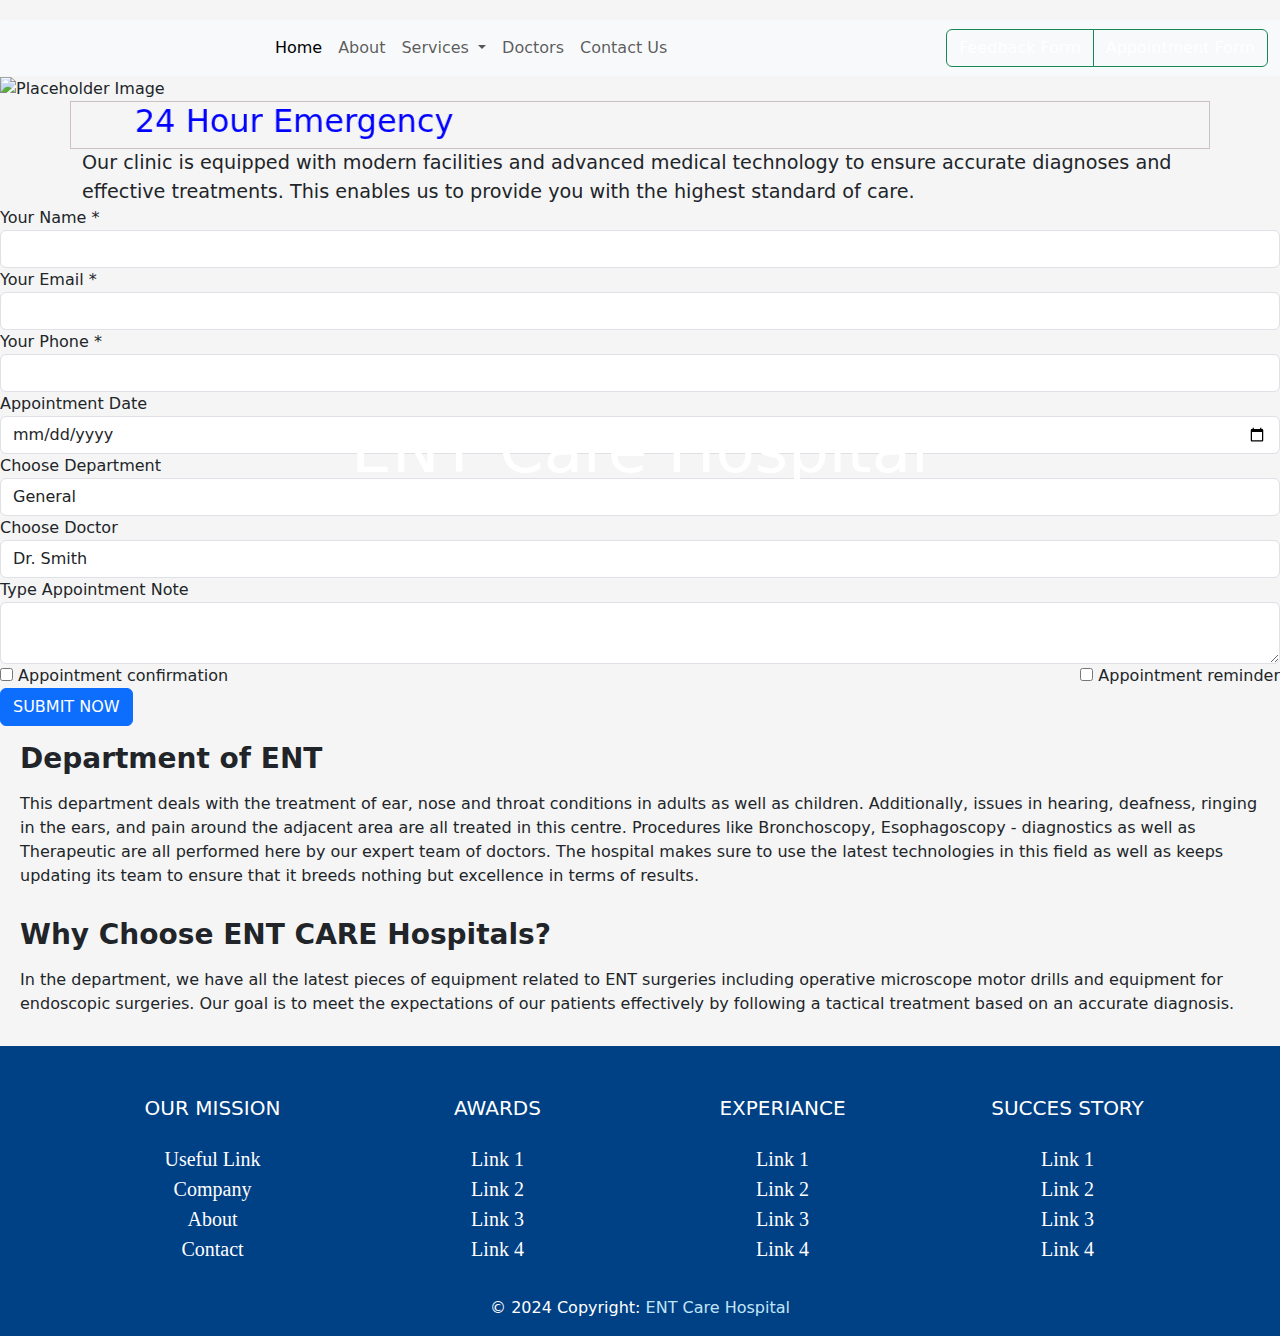
==== src/HTML/AppointmentPage.html @ 184f23b0 "deployment" ====
<!DOCTYPE html>
<html lang="en">

<head>
    <meta charset="UTF-8">
    <meta name="viewport" content="width=device-width, initial-scale=1.0">
    <title>ENT Care</title>
    <link rel="stylesheet" href="../CSS/Home.css">
    <link href="https://cdn.jsdelivr.net/npm/bootstrap@5.3.3/dist/css/bootstrap.min.css" rel="stylesheet" integrity="sha384-QWTKZyjpPEjISv5WaRU9OFeRpok6YctnYmDr5pNlyT2bRjXh0JMhjY6hW+ALEwIH" crossorigin="anonymous">
    <script src="https://cdn.jsdelivr.net/npm/@popperjs/core@2.11.8/dist/umd/popper.min.js" integrity="sha384-I7E8VVD/ismYTF4hNIPjVp/Zjvgyol6VFvRkX/vR+Vc4jQkC+hVqc2pM8ODewa9r" crossorigin="anonymous"></script>
    <script src="https://cdn.jsdelivr.net/npm/bootstrap@5.3.3/dist/js/bootstrap.min.js" integrity="sha384-0pUGZvbkm6XF6gxjEnlmuGrJXVbNuzT9qBBavbLwCsOGabYfZo0T0to5eqruptLy" crossorigin="anonymous"></script>
   <link rel="stylesheet" href="../CSS/Home.css">
 <link rel="stylesheet" href="../CSS/styles.css">
<link rel="stylesheet" href="../CSS/navigate (1).css">
  
</head>

<body>
    <header>
      <nav class="navbar navbar-expand-lg bg-body-tertiary">
        <div class="container-fluid">
          <a class="navbar-brand" href="#"><img src="https://xcare-demo.pbminfotech.com/demo1/wp-content/uploads/sites/3/2024/01/logo.svg" alt="" class="main-logo"></a>
          <button class="navbar-toggler" type="button" data-bs-toggle="collapse" data-bs-target="#navbarSupportedContent" aria-controls="navbarSupportedContent" aria-expanded="false" aria-label="Toggle navigation">
            <span class="navbar-toggler-icon"></span>
          </button>
          <div class="collapse navbar-collapse" id="navbarSupportedContent">
            <ul class="navbar-nav mx-auto mb-2 mb-lg-0">
              <li class="nav-item">
                <a class="nav-link active" aria-current="page" href="../HTML/Home.html">Home</a>
              </li>
              <li class="nav-item">
                <a class="nav-link" href="./about.html">About</a>
              </li>
              <li class="nav-item dropdown">
                <a class="nav-link dropdown-toggle" href="#" role="button" data-bs-toggle="dropdown" aria-expanded="false">
                  Services
                </a>
                <ul class="dropdown-menu">
                  <li><a class="dropdown-item" href="./Ear_Page.HTML">Ear</a></li>
                  <li><a class="dropdown-item" href="./noseservice.html">Nose</a></li>
                  <li><a class="dropdown-item" href="./Throat-service.html">Throat</a></li>
                </ul>
              </li>
              <li class="nav-item">
                <a class="nav-link" href="./doctors.html">Doctors</a>
              </li>
              <li class="nav-item">
                <a class="nav-link" href="./Contacts.html">Contact Us</a>
              </li>
            </ul>
            <ul class="btn-group my-auto">
              <button class="btn btn-outline-success" type="submit"><a href="./feedback.html" style="list-style: none; text-decoration: none; color: white;" >Feedback Form</a></button>
              <button class="btn btn-outline-success"  type="submit"><a style="list-style: none; text-decoration: none; color: white;" href="./AppointmentPage.html">Appointment Form</a></button>
            </ul>
          </div>
        </div>
      </nav>
     
    </header>

    <div>
            <div class="image-box">
                <!-- Adding image here -->
                <img style="height: 500px;" src="../Images/Vecteezy_medicine-doctor-hand-working-on-a-patients-x-ray-scans_11895248.jpg"
                    alt="Placeholder Image">
                    <div style="position: absolute; top: 50%; left: 50%; transform: translate(-50%, -50%); text-align: center; color: white;">
                      <div class="animated-text" style="font-size: 4em;">ENT Care Hospital</div>
            </div>



    <div>
        <section id="emergency">
            <div class="container">
                
                <div class="row">
                  <marquee direction="right" behavior="alternate"
                  style="border:rgb(203, 193, 193) 1px SOLID" >
                      <h2 style=" color: blue;">24 Hour Emergency </h2>
                  </marquee>
                        <div class="BLOG">
                            <big>Our clinic is equipped with modern facilities and advanced medical technology to ensure
                            accurate diagnoses and effective treatments. This enables us to provide you with the highest
                            standard of care.</big>
                        </div>
                </div>
            </div>
        </section>
    </div>
<div class="appointment-container">


        <div class="appointment-form">
            <section id="appointment">
                <form>
                  
                    <label for="name">Your Name *</label>
                    <input type="text" id="name" name="name" class="form-control" required>
                    <label for="email">Your Email *</label>
                    <input type="email" id="email" name="email" class="form-control" required>
                    <label for="phone">Your Phone *</label>
                    <input type="tel" id="phone" name="phone" class="form-control" required>
                    <label for="date">Appointment Date</label>
                    <input type="date" id="date" name="date" class="form-control">
                    <label for="department">Choose Department</label>
                    <select id="department" name="department" class="form-control">
                        <option value="general">General</option>
                        <option value="surgery">Surgery</option>
                        <option value="dentistry">Dentistry</option>
                        <!-- Add more department options as needed -->
                    </select>
                    
                    <label for="doctor">Choose Doctor</label>
                    <select id="doctor" name="doctor" class="form-control">
                        <option value="dr1">Dr. Smith</option>
                        <option value="dr2">Dr. Johnson</option>
                        <option value="dr3">Dr. Williams</option>
                        <!-- Add more doctor options as needed -->
                    </select>
                    <label for="note">Type Appointment Note</label>
                    <textarea id="note" name="note" class="form-control"></textarea>
                    
                    <div style="display: flex; justify-content: space-between;">
                      <!-- Leftmost checkbox -->
                      <div>
                          <input type="checkbox">
                          <label for="">Appointment confirmation</label>
                      </div>
                      <!-- Rightmost checkbox -->
                      <div>
                          <input type="checkbox">
                          <label for="">Appointment reminder</label>
                      </div>
                  </div>
                    <!-- Custom appointment confirmation and reminder checkboxes -->
                   

                    <button type="submit" class="btn btn-primary">SUBMIT NOW</button>
                </form>
        </div>
        </section>
    </div>


    <div style="margin-top: 10px;margin-bottom: 30px;margin-left: 20px;margin-right: 20px;">
      <p>
      <strong>
      <h3>Department of ENT</h3>
      </strong>
      </p>
      <p>This department deals with the treatment of ear, nose and throat conditions in adults as well as children. Additionally, issues in hearing, deafness, ringing in the ears, and pain around the adjacent area are all treated in this centre. Procedures like Bronchoscopy, Esophagoscopy - diagnostics as well as Therapeutic are all performed here by our expert team of doctors. The hospital makes sure to use the latest technologies in this field as well as keeps updating its team to ensure that it breeds nothing but excellence in terms of results. </p>
    </div>
    <div style="margin-top: 10px;margin-bottom: 30px;margin-left: 20px;margin-right: 20px;">
      <p><strong><h3>Why Choose ENT CARE Hospitals?</h3></strong></p>
      <p>In the department, we have all the latest pieces of equipment related to ENT surgeries including operative microscope motor drills and equipment for endoscopic surgeries. Our goal is to meet the expectations of our patients effectively by following a tactical treatment based on an accurate diagnosis.</p>
    </div>
    </div>
   


    <footer class="page-footer font-small indigo" style=" color:white; padding-top: 34px;background-color:#004085;">

      <!-- Footer Links -->
      <div class="container text-center text-md-left">
    
        <!-- Grid row -->
        <div class="row">
    
          <!-- Grid column -->
          <div class="col-md-3 mx-auto">
    
            <!-- Links -->
            <h5 class="font-weight-bold text-uppercase mt-3 mb-4">OUR MISSION</h5>
    
            <ul class="list-unstyled" >
              <li>
                <a href="#!" >Useful Link</a>
              </li>
              <li>
                <a href="#!">Company</a>
              </li>
              <li>
                <a href="#!">About</a>
              </li>
              <li>
                <a href="#!">Contact</a>
              </li>
            </ul>
    
          </div>
          <!-- Grid column -->
    
          <hr class="clearfix w-100 d-md-none">
    
          <!-- Grid column -->
          <div class="col-md-3 mx-auto">
    
            <!-- Links -->
            <h5 class="font-weight-bold text-uppercase mt-3 mb-4">AWARDS</h5>
    
            <ul class="list-unstyled">
              <li>
                <a href="#!">Link 1</a>
              </li>
              <li>
                <a href="#!">Link 2</a>
              </li>
              <li>
                <a href="#!">Link 3</a>
              </li>
              <li>
                <a href="#!">Link 4</a>
              </li>
            </ul>
    
          </div>
          
    
          <hr class="clearfix w-100 d-md-none">
    
   
          <div class="col-md-3 mx-auto">
    
        
            <h5 class="font-weight-bold text-uppercase mt-3 mb-4">EXPERIANCE</h5>
    
            <ul class="list-unstyled">
              <li>
                <a href="#!">Link 1</a>
              </li>
              <li>
                <a href="#!">Link 2</a>
              </li>
              <li>
                <a href="#!">Link 3</a>
              </li>
              <li>
                <a href="#!">Link 4</a>
              </li>
            </ul>
    
          </div>
       
          <hr class="clearfix w-100 d-md-none">
    
      
          <div class="col-md-3 mx-auto">
    
          
            <h5 class="font-weight-bold text-uppercase mt-3 mb-4">SUCCES STORY</h5>
    
            <ul class="list-unstyled">
              <li>
                <a href="#!">Link 1</a>
              </li>
              <li>
                <a href="#!">Link 2</a>
              </li>
              <li>
                <a href="#!">Link 3</a>
              </li>
              <li>
                <a href="#!">Link 4</a>
              </li>
            </ul>
    
          </div>
        
    
        </div>
        
    
      </div>
     
      <div class="footer-copyright text-center py-3" style="color: white;text-decoration: none;" >© 2024 Copyright:
        <a href="/" style="text-decoration: none; color: rgb(193, 229, 248);">ENT Care Hospital</a>
      </div>
      
    
    </footer>
<!-- Footer -->
    
    <!-- Bootstrap JS -->
    <script src="https://stackpath.bootstrapcdn.com/bootstrap/4.5.2/js/bootstrap.min.js"></script>
    <!-- <script src="script.js"></script>  -->

    </div>
    </body>
    </html>
---- src/CSS/Home.css ----
body{margin-top:20px;
    background:#f5f5f5;
    }
    .blog-post {
      -webkit-transition: all 0.5s cubic-bezier(0.68, -0.55, 0.27, 1.55) 0s;
      transition: all 0.5s cubic-bezier(0.68, -0.55, 0.27, 1.55) 0s;
    }
    
    .blog-post .blog-img .overlay,
    .blog-post .blog-img .post-meta {
      position: absolute;
      opacity: 0;
      -webkit-transition: all 0.9s ease;
      transition: all 9s ease;
    }
    
    .blog-post .blog-img .overlay {
      top: 0;
      right: 0;
      bottom: 0;
      left: 0;
    }
    
    .blog-post .blog-img .post-meta {
      bottom: 5%;
      right: 5%;
      z-index: 1;
    }
    
    .blog-post .blog-img .post-meta .read-more:hover {
      color: #6dc77a !important;
    }
    
    .blog-post .content h1, .blog-post .content h2, .blog-post .content h3, .blog-post .content h4, .blog-post .content h5, .blog-post .content h6 {
      line-height: 1.2;
    }
    
    .blog-post .content .title {
      font-size: 18px;
    }
    
    .blog-post .content .title:hover {
      color: #6dc77a !important;
    }
    
    .blog-post .content .author .name:hover {
      color: #6dc77a !important;
    }
    
    .blog-post:hover {
      -webkit-transform: translateY(-7px);
              transform: translateY(-7px);
      -webkit-box-shadow: 0 0 5px rgba(0, 0, 0, 0.15);
              box-shadow: 0 0 5px rgba(0, 0, 0, 0.15);
    }
    
    .blog-post:hover .blog-img .overlay {
      opacity: 0.65;
    }
    
    .blog-post:hover .blog-img .post-meta {
      opacity: 1;
    }
    
    .blog-post .post-meta .like i,
    .profile-post .like i {
      -webkit-text-stroke: 2px #dd2427;
      -webkit-text-fill-color: transparent;
    }
    
    .blog-post .post-meta .like:active i, .blog-post .post-meta .like:focus i,
    .profile-post .like:active i,
    .profile-post .like:focus i {
      -webkit-text-stroke: 0px #dd2427;
      -webkit-text-fill-color: #dd2427;
    }
    
    .avatar.avatar-ex-sm {
        height: 36px;
    }
    .shadow {
        -webkit-box-shadow: 0 0 5px rgba(0, 0, 0, 0.15) !important;
        box-shadow: 0 0 5px rgba(0, 0, 0, 0.15) !important;
    }
    
    .text-muted {
        color: #8492a6 !important;
    }
    
    
    .para-desc {
        max-width: 600px;
    }
    .text-muted {
        color: #8492a6 !important;
    }
    
    .section-title .title {
        letter-spacing: 0.5px;
        font-size: 30px;
    }
    
/* Add a bounce animation to the chatbot icon */
@keyframes bounce {
  0%, 20%, 50%, 80%, 100% {
    transform: translateY(0);
  }
  40% {
    transform: translateY(-30px);
  }
  60% {
    transform: translateY(-15px);
  }
}


.appointment-link {
    color: #004085 !important; /* Dark blue color */
}

.dark-blue-link {
    color: #004085 !important; /* Dark blue color */
}

.chatbot-icon {
  animation: bounce 2s infinite;
}

/* Smooth transition for chat window */
.chat-window {
  transition: transform 0.5s ease-in-out, opacity 0.5s ease-in-out;
  transform: scale(0);
  opacity: 0;
}

/* State when chat window is visible */
.chat-window.show {
  transform: scale(1);
  opacity: 1;
}

.chatbot-ui {
  position: fixed;
  bottom: 90px;
  right: 20px;
  z-index: 1000;
}

.chatbot-icon {
  cursor: pointer;
}

.chat-window {
  width: 300px; /* Corrected typo here */
  max-height: 500px;
  background-color: white;
  box-shadow: 0 0 10px rgba(0,0,0,0.2);
  border-radius: 10px;
  overflow: hidden;
  display: flex;
  flex-direction: column;
}

.chat-window-header {
  background-color: #3368c1;
  color: white;
  padding: 10px;
  text-align: center;
}

.chat-window-messages {
  flex: 1;
  padding: 10px;
  overflow-y: auto;
}

.chat-window-input {
  border: none;
  padding: 10px;
  width: 100%;
  box-sizing: border-box;
}

.chatp {
  height: 100px;
}



/* out sevices */

.elementor-section {
  max-width: 1200px; /* Adjust based on your preference */
  margin: auto;
  
  padding: 20px;
  background-color: #f9f9f9; /* Light background for the section */
}

.elementor-widget-container {
  text-align: center;
  
  font-size: 19px;
}

.pbmit-heading-subheading h4,
.pbmit-heading-subheading h2 {
  margin: 0;
  
  padding: 10px 0;
}

.pbmit-heading-subheading h4 {
  font-size: 1.2em;
  /* border: 2px solid black; */
  display: inline;
  padding: 9px;
  font-size: px;
  border-radius: 23px;
  color: #0e0101; /* Subtitle color */
}

.pbmit-heading-subheading h2 {
  font-size: 2em;
  color: #333333; /* Title color */
  font-weight: bold;
}

/* Tab Styles */
.pbmit-tabs {
  margin-top: 20px;
}

.pbmit-tabs-heading {
  list-style: none;
  padding: 0;
  display: flex;
  justify-content: space-around;
  background-color: #e9ecef;
  border-radius: 8px 8px 0 0;
  overflow: hidden;
}

.pbmit-tab-link {
  padding: 10px 20px;
  cursor: pointer;
  transition: background-color 0.3s ease;
  display: flex;
  align-items: center;
  justify-content: center;
}

.pbmit-tab-link span {
  margin-right: 5px;
}

.pbmit-tab-link:hover,
.pbmit-tab-link.pbmit-tab-li-active {
  background-color: #007bff;
  color: #ffffff;
}

.pbmit-tab-content-wrapper {
  border: 1px solid #e9ecef;
  border-top: none;
  padding: 20px;
  background-color: #ffffff;
}

.pbmit-tab-content {
  display: none;
}

.pbmit-tab-content.pbmit-tab-active {
  display: block;
}

.pbmit-tab-img img {
  width: 100%;
  height: auto;
  border-radius: 8px;
}

.pbmit-tab-list {
  padding: 15px;
}

.pbmit-tab-list h2 {
  color: #333;
  font-weight: bold;
}

.pbmit-tab-list ul {
  list-style: none;
  padding: 0;
}

.pbmit-tab-list ul li {
  padding: 5px 0;
  /* border-bottom: 1px solid #eee; */
}

/* Responsive adjustments */
@media (max-width: 768px) {
  .pbmit-tabs-heading {
    flex-direction: column;
  }

  .pbmit-tab-content-inner {
    display: block;
  }

  .pbmit-tab-img,
  .pbmit-tab-list {
    width: 100%;
  }
}

/* Additional CSS Styles */

/* Section Container */
.elementor-container {
  max-width: 1100px; /* Adjust based on your preference */
  margin: auto;
}

/* Column Styles */
.elementor-column {
  padding: 0 15px; /* Add padding to columns */
}

/* Tab Heading Styles */
.pbmit-tab-link {
  position: relative;
}

.pbmit-tab-link span {
  display: inline-block;
}

.pbmit-base-icon-black-arrow-1 {
  position: absolute;
  right: 10px;
  top: 50%;
  transform: translateY(-50%);
}

/* Tab Content Title Styles */
.pbmit-tab-content-title {
  font-size: 1.5em;
  font-weight: bold;
  margin-bottom: 10px;
}

/* Tab Content Inner Styles */
.pbmit-tab-content-inner {
  margin-top: 20px;
}

/* List Styles */
.pbmit-tab-list ul {
  padding: 10px 0;
}

.pbmit-tab-list ul li {
  padding: 8px 0;
  /* border-bottom: 1px solid #ccc; */
 
}

/* Hover Effects */
.pbmit-tab-link:hover {
  background-color: #f0f0f0;
  color: #333;
  transition: background-color 0.3s ease;
}

.pbmit-tab-link.pbmit-tab-li-active {
  background-color: #fff;
  border-bottom: 3px solid #007bff;
  color: #333;
}

/* Responsive Adjustments */
@media (max-width: 992px) {
  .elementor-column {
    padding: 0;
  }
}

@media (max-width: 768px) {
  .pbmit-tab-link span {
    display: none;
  }

  .pbmit-base-icon-black-arrow-1 {
    display: none;
  }

  .pbmit-tab-link {
    padding: 10px 20px;
    text-align: center;
  }
}

/* Error Message Styles */
.error-message {
  display: none; /* Hidden by default */
  color: #ff0000; /* Red color for errors */
  margin-left: 10px; /* Space between the list item text and the error message */
  font-size: 0.9em; /* Smaller font size for the error message */
}

/* List Item Error Indicator */
.pbmit-tab-list ul li {
  position: relative;
  padding-right: 20px; /* Ensure there's space for an error icon or text */
}

.pbmit-tab-list ul li.error::after {
  content: "!";
  position: absolute;
  right: 0;
  top: 0;
  color: #ff0000; /* Red color to indicate an error */
  font-weight: bold;
}

/* Enhances the visual feedback for clickable tabs */
.pbmit-tab-link:focus, .pbmit-tab-link:active {
outline: none;
box-shadow: 0 0 0 2px #0056b3;
}

/* Styles for error messages to make them more noticeable */
.error-message {
display: inline-block;
background-color: #ffdddd;
border-left: 4px solid #ff0000;
padding: 5px;
border-radius: 5px;
margin-left: 10px;
font-size: 0.8em;
}

/* Adjust the style of images within tabs for better visual appeal */
.pbmit-tab-img img {
box-shadow: 0 4px 8px rgba(0,0,0,0.1);
transition: transform 0.3s ease;
}

/* Slightly enlarges the image on hover for a subtle interactive effect */
.pbmit-tab-img img:hover {
transform: scale(1.05);
}




/* our services */


/* our services */
   /* General Styles */
   .elementor-section {
    max-width: 1200px; /* Adjust based on your preference */
    margin: auto;
    border-radius: 28px;
    padding: 20px;
    background-color: rgb(51 105 201 / 60%);
  }
 

  .elementor-widget-container {
    text-align: center;
    
    font-size: 19px;
  }

  .pbmit-heading-subheading h4,
  .pbmit-heading-subheading h2 {
    margin: 10;
    
    padding: 19px 0;
  }

  .pbmit-heading-subheading h4 {
    font-size: 1.2em;
    
    display: inline;

    padding: 9px;
    font-size: 29px;
    border-radius: 23px;
  }

  .pbmit-heading-subheading h2 {
    font-size: 2em;
    /* color: #333333;  */
    font-weight: bold;
  }

  /* Tab Styles */
  .pbmit-tabs {
    margin-top: 20px;
  }

  .pbmit-tabs-heading {
    list-style: none;
    /* border-radius: 23 9px; */
    /* background-color: #3369C999; */
    padding: 0;
    display: flex;
    background-color: transparent;
    justify-content: space-around;
    color: white;
    
    overflow: hidden;
  }
  *{
      padding: 0px;
      margin: 0px;
  }

  .pbmit-tab-link {
    padding: 10px 20px;
    cursor: pointer;
    transition: background-color 0.3s ease;
    display: flex;
    border-radius: 25px;
    align-items: center;
    justify-content: center;
  }

  .pbmit-tab-link span {
    margin-right: 5px;
    border-radius: 25px;
  }

 
  .pbmit-tab-link.pbmit-tab-li-active {
    /* background-color: rgba(82, 218, 37, 0.6); */
    color: #ffffff;
    border-radius: 18px  ;
  }

  .pbmit-tab-content-wrapper {
   
    border-top: none;
    padding: 20px;
  border-radius: 28px;
    background-color: #ffffff;
  }

  .pbmit-tab-content {
    display: none;
  }

  .pbmit-tab-content.pbmit-tab-active {
    display: block;
  }

  .pbmit-tab-img img {
    width: 100%;
    height: auto;
    border-radius: 8px;
  }

  .pbmit-tab-list {
    padding: 15px;
  }

  .pbmit-tab-list h2 {
    color: #333;
    font-weight: bold;
  }

  .pbmit-tab-list ul {
    list-style: none;
    padding: 0;
  }

  .pbmit-tab-list ul li {
    padding: 5px 0;
    text-align:left;
  }

  /* Responsive adjustments */
  @media (max-width: 768px) {
    .pbmit-tabs-heading {
      flex-direction: column;
    }

    .pbmit-tab-content-inner {
      display: block;
    }

    .pbmit-tab-img,
    .pbmit-tab-list {
      width: 100%;
    }
  }

  /* Additional CSS Styles */

  /* Section Container */
  .elementor-container {
    max-width: 1100px; /* Adjust based on your preference */
    margin: auto;
  }

  /* Column Styles */
  .elementor-column {
    padding: 0 15px; /* Add padding to columns */
  }

  /* Tab Heading Styles */
  .pbmit-tab-link {
    position: relative;
  }

  .pbmit-tab-link span {
    display: inline-block;
  }

  .pbmit-base-icon-black-arrow-1 {
    position: absolute;
    right: 10px;
    top: 50%;
    transform: translateY(-50%);
  }

  /* Tab Content Title Styles */
  .pbmit-tab-content-title {
    font-size: 1.5em;
       
    font-weight: bold;
    margin-bottom: 10px;
  }

  /* Tab Content Inner Styles */
  .pbmit-tab-content-inner {
    margin-top: 28px;
  }

  /* List Styles */
  .pbmit-tab-list ul {
    padding: 10px ;
   
  }

  .pbmit-tab-list ul li {
    padding: 8px 0;
    display: flex;
   
    color: #0e0303;
  }

  /* Hover Effects */
  /* .pbmit-tab-link{
    background-color: #f0f0f0;
    
    /* transition: background-color 0.3s ease; */


  .pbmit-tab-link.pbmit-tab-li-active {
    background-color: #fff;
    
    color: #333;
  }

  /* Responsive Adjustments */
  @media (max-width: 992px) {
    .elementor-column {
      padding: 0;
    }
  }

  @media (max-width: 300px) {
    .pbmit-tab-link span {
      display: none;
    }

    .pbmit-base-icon-black-arrow-1 {
      display: none;
    }

    .pbmit-tab-link {
      padding: 10px 20px;
      text-align: center;
    }
  }

  /* Error Message Styles */
  .error-message {
    display: none; /* Hidden by default */
    color: #ff0000; /* Red color for errors */
    margin-left: 10px; /* Space between the list item text and the error message */
    font-size: 0.9em; /* Smaller font size for the error message */
  }

  /* List Item Error Indicator */
  .pbmit-tab-list ul li {
    position: relative;
    padding-right: 20px; /* Ensure there's space for an error icon or text */
  }

  .pbmit-tab-list ul li.error::after {
    content: "!";
    position: absolute;
    right: 0;
    top: 0;
    color: #ff0000; /* Red color to indicate an error */
    font-weight: bold;
  }

  /* Enhances the visual feedback for clickable tabs */
.pbmit-tab-link:focus, .pbmit-tab-link:active {
  outline: none;
}

/* Styles for error messages to make them more noticeable */
.error-message {
  display: inline-block;
  background-color: #ffdddd;
  border-left: 4px solid #ff0000;
  padding: 5px;
  border-radius: 5px;
  margin-left: 10px;
  font-size: 0.8em;
}

/* Adjust the style of images within tabs for better visual appeal */
.pbmit-tab-img img {
  box-shadow: 0 4px 8px rgba(0,0,0,0.1);
  transition: transform 0.3s ease;
}

/* Slightly enlarges the image on hover for a subtle interactive effect */
.pbmit-tab-img img:hover {
  transform: scale(1.05);
}





.main-logo{
  height: 48px;
}
.pbmit-marquee-effect-section {
  overflow: hidden;
  position: relative;
  margin: 26px;
  /* box-shadow: 0 4px 8px rgba(0, 0, 0, 0.1); Adds shadow for depth */
  border-radius: 10px; /* Rounds the corners */
  background-color: #f9f9f9; /* Light background color */
}

.pbmit-marquee-container {
  display: flex;
  animation: marqueeAnimation 40s linear infinite;
  align-items: center; /* Centers items vertically */
}

@keyframes marqueeAnimation {
  from { transform: translateX(100%); }
  to { transform: translateX(-100%); }
}

.pbmit-ele {
  flex-shrink: 0;
  white-space: nowrap;
  padding: 0 2rem; /* Adjusted for visual spacing */
  transition: transform 0.3s ease; /* Smooth transition for hover effect */
}

.pbmit-ele:hover {
  transform: scale(1.05); /* Slightly enlarges the article on hover */
  z-index: 2; 
}

.pbmit-element-title {
  font-size: 65px; /* Adjust based on preference */
  font-weight: bold;
  display:flex;
  color: #6c769d; /* Darker text color for better readability */
  text-shadow: 1px 1px 4px rgba(89, 134, 180, 0.2); /* Text shadow for depth */
}

/* Custom styling for the tag wrapper to improve aesthetics */
.pbmit-tag-wrapper {
  padding: 10px 0; /* Adds vertical padding */
  margin: 0 5px; /* Adds spacing between each marquee item */
  background-color: rgba(255,255,255,0.8); 
  border-radius: 5px; /* Rounds the corners of the tag wrapper */
}

.list-unstyled{
  font-size: 20px;
  
}

.list-unstyled li a{ 
  color: white;
  font-family: Georgia, 'Times New Roman', Times, serif;
   text-decoration: none;
}


/* our services */
.ourservices{
  height: 32px;


}




/* internal css*/
 
/* happy client */

.pbmit-element-subtitle {
  font-size: 1.25rem;
  color: #666;
}

/* Testimonials Grid */
.pbmit-element-posts-wrapper {
  display: flex;
  flex-wrap: nowrap;

}

.pbmit-ele-testimonial {
  flex: 0 1 calc(33.333% - 20px);
  /* background: #f9f9f9; */
  border: 1px solid #ddd;
  box-shadow: 2px 0px  4px rgb(219, 205, 205);
  padding: 20px;
  background-color: transparent;
  border-radius: 26px;
}

.pbmit-box-content-wrap {
  display: flex;
  flex-direction: column;
  align-items: center;
  text-align: center;
}

.pbminfotech-box-img img {
  width: 100px;
  height: 100px;

  border-radius: 50%;
  margin-bottom: 15px;
}

.pbminfotech-box-title,
.pbminfotech-testimonial-detail {
  margin: 5px 0;
}

.pbminfotech-testimonial-box {
font-style: italic;

padding: 23px;
display: block; /* Changed to block to better handle the box model */
position: relative;
/* Making the width responsive */
margin: 0 auto; /* Centering the box */
box-shadow: 0 0 10px rgba(0,0,0,0.1); /* Adding a subtle shadow to create a "lifted" effect */
background-color: #f9f9f9; /* A light background to distinguish the testimonial */
border-left: 4px solid #007bff; /* A colored border on the left for some visual flair */
}

/* Responsive adjustments */
@media (max-width: 768px) {
.pbminfotech-testimonial-box {
    max-width: 95%; /* Allowing more width on smaller screens */
    padding: 15px; /* Adjusting padding for smaller screens */
}
}


.pbminfotech-box-star-ratings {
  margin-bottom: 15px;
}

.pbmit-base-icon-star-1 {
  color: #ffd700; /* Gold color for stars */
}

/* Responsiveness */
@media (max-width: 768px) {
  .pbmit-ele-testimonial {
    flex: 0 1 calc(50% - 20px);
  }
}

/* @media (max-width: 480px) {
  .pbmit-ele-testimonial {
    flex: 0 1 100%;
  }

  .pbmit-element-title,
  .pbmit-element-subtitle {
    font-size: 1.5rem;
  }
} */
/* Container that needs scrolling */
.pbmit-element-posts-wrapper {
  /* Enable scrolling if necessary */
  overflow-y: auto; /* Vertical scrolling */
  overflow-x: hidden; /* Hide horizontal scrollbar */
  max-height: 600px; /* Adjust based on your needs */
  scrollbar-width: thin; /* For Firefox */
  scrollbar-color: rgba(0, 0, 0, 0.5) transparent;
}
@keyframes slideInFromLeft {
  0% {
    transform: translateX(-100%);
    opacity: 0;
  }
  100% {
    transform: translateX(0);
    opacity: 1;
  }
}

.pbmit-ele-testimonial-anim {
  animation: slideInFromLeft 1s ease-out;
}
---- src/CSS/Home.css ----
body{margin-top:20px;
    background:#f5f5f5;
    }
    .blog-post {
      -webkit-transition: all 0.5s cubic-bezier(0.68, -0.55, 0.27, 1.55) 0s;
      transition: all 0.5s cubic-bezier(0.68, -0.55, 0.27, 1.55) 0s;
    }
    
    .blog-post .blog-img .overlay,
    .blog-post .blog-img .post-meta {
      position: absolute;
      opacity: 0;
      -webkit-transition: all 0.9s ease;
      transition: all 9s ease;
    }
    
    .blog-post .blog-img .overlay {
      top: 0;
      right: 0;
      bottom: 0;
      left: 0;
    }
    
    .blog-post .blog-img .post-meta {
      bottom: 5%;
      right: 5%;
      z-index: 1;
    }
    
    .blog-post .blog-img .post-meta .read-more:hover {
      color: #6dc77a !important;
    }
    
    .blog-post .content h1, .blog-post .content h2, .blog-post .content h3, .blog-post .content h4, .blog-post .content h5, .blog-post .content h6 {
      line-height: 1.2;
    }
    
    .blog-post .content .title {
      font-size: 18px;
    }
    
    .blog-post .content .title:hover {
      color: #6dc77a !important;
    }
    
    .blog-post .content .author .name:hover {
      color: #6dc77a !important;
    }
    
    .blog-post:hover {
      -webkit-transform: translateY(-7px);
              transform: translateY(-7px);
      -webkit-box-shadow: 0 0 5px rgba(0, 0, 0, 0.15);
              box-shadow: 0 0 5px rgba(0, 0, 0, 0.15);
    }
    
    .blog-post:hover .blog-img .overlay {
      opacity: 0.65;
    }
    
    .blog-post:hover .blog-img .post-meta {
      opacity: 1;
    }
    
    .blog-post .post-meta .like i,
    .profile-post .like i {
      -webkit-text-stroke: 2px #dd2427;
      -webkit-text-fill-color: transparent;
    }
    
    .blog-post .post-meta .like:active i, .blog-post .post-meta .like:focus i,
    .profile-post .like:active i,
    .profile-post .like:focus i {
      -webkit-text-stroke: 0px #dd2427;
      -webkit-text-fill-color: #dd2427;
    }
    
    .avatar.avatar-ex-sm {
        height: 36px;
    }
    .shadow {
        -webkit-box-shadow: 0 0 5px rgba(0, 0, 0, 0.15) !important;
        box-shadow: 0 0 5px rgba(0, 0, 0, 0.15) !important;
    }
    
    .text-muted {
        color: #8492a6 !important;
    }
    
    
    .para-desc {
        max-width: 600px;
    }
    .text-muted {
        color: #8492a6 !important;
    }
    
    .section-title .title {
        letter-spacing: 0.5px;
        font-size: 30px;
    }
    
/* Add a bounce animation to the chatbot icon */
@keyframes bounce {
  0%, 20%, 50%, 80%, 100% {
    transform: translateY(0);
  }
  40% {
    transform: translateY(-30px);
  }
  60% {
    transform: translateY(-15px);
  }
}


.appointment-link {
    color: #004085 !important; /* Dark blue color */
}

.dark-blue-link {
    color: #004085 !important; /* Dark blue color */
}

.chatbot-icon {
  animation: bounce 2s infinite;
}

/* Smooth transition for chat window */
.chat-window {
  transition: transform 0.5s ease-in-out, opacity 0.5s ease-in-out;
  transform: scale(0);
  opacity: 0;
}

/* State when chat window is visible */
.chat-window.show {
  transform: scale(1);
  opacity: 1;
}

.chatbot-ui {
  position: fixed;
  bottom: 90px;
  right: 20px;
  z-index: 1000;
}

.chatbot-icon {
  cursor: pointer;
}

.chat-window {
  width: 300px; /* Corrected typo here */
  max-height: 500px;
  background-color: white;
  box-shadow: 0 0 10px rgba(0,0,0,0.2);
  border-radius: 10px;
  overflow: hidden;
  display: flex;
  flex-direction: column;
}

.chat-window-header {
  background-color: #3368c1;
  color: white;
  padding: 10px;
  text-align: center;
}

.chat-window-messages {
  flex: 1;
  padding: 10px;
  overflow-y: auto;
}

.chat-window-input {
  border: none;
  padding: 10px;
  width: 100%;
  box-sizing: border-box;
}

.chatp {
  height: 100px;
}



/* out sevices */

.elementor-section {
  max-width: 1200px; /* Adjust based on your preference */
  margin: auto;
  
  padding: 20px;
  background-color: #f9f9f9; /* Light background for the section */
}

.elementor-widget-container {
  text-align: center;
  
  font-size: 19px;
}

.pbmit-heading-subheading h4,
.pbmit-heading-subheading h2 {
  margin: 0;
  
  padding: 10px 0;
}

.pbmit-heading-subheading h4 {
  font-size: 1.2em;
  /* border: 2px solid black; */
  display: inline;
  padding: 9px;
  font-size: px;
  border-radius: 23px;
  color: #0e0101; /* Subtitle color */
}

.pbmit-heading-subheading h2 {
  font-size: 2em;
  color: #333333; /* Title color */
  font-weight: bold;
}

/* Tab Styles */
.pbmit-tabs {
  margin-top: 20px;
}

.pbmit-tabs-heading {
  list-style: none;
  padding: 0;
  display: flex;
  justify-content: space-around;
  background-color: #e9ecef;
  border-radius: 8px 8px 0 0;
  overflow: hidden;
}

.pbmit-tab-link {
  padding: 10px 20px;
  cursor: pointer;
  transition: background-color 0.3s ease;
  display: flex;
  align-items: center;
  justify-content: center;
}

.pbmit-tab-link span {
  margin-right: 5px;
}

.pbmit-tab-link:hover,
.pbmit-tab-link.pbmit-tab-li-active {
  background-color: #007bff;
  color: #ffffff;
}

.pbmit-tab-content-wrapper {
  border: 1px solid #e9ecef;
  border-top: none;
  padding: 20px;
  background-color: #ffffff;
}

.pbmit-tab-content {
  display: none;
}

.pbmit-tab-content.pbmit-tab-active {
  display: block;
}

.pbmit-tab-img img {
  width: 100%;
  height: auto;
  border-radius: 8px;
}

.pbmit-tab-list {
  padding: 15px;
}

.pbmit-tab-list h2 {
  color: #333;
  font-weight: bold;
}

.pbmit-tab-list ul {
  list-style: none;
  padding: 0;
}

.pbmit-tab-list ul li {
  padding: 5px 0;
  /* border-bottom: 1px solid #eee; */
}

/* Responsive adjustments */
@media (max-width: 768px) {
  .pbmit-tabs-heading {
    flex-direction: column;
  }

  .pbmit-tab-content-inner {
    display: block;
  }

  .pbmit-tab-img,
  .pbmit-tab-list {
    width: 100%;
  }
}

/* Additional CSS Styles */

/* Section Container */
.elementor-container {
  max-width: 1100px; /* Adjust based on your preference */
  margin: auto;
}

/* Column Styles */
.elementor-column {
  padding: 0 15px; /* Add padding to columns */
}

/* Tab Heading Styles */
.pbmit-tab-link {
  position: relative;
}

.pbmit-tab-link span {
  display: inline-block;
}

.pbmit-base-icon-black-arrow-1 {
  position: absolute;
  right: 10px;
  top: 50%;
  transform: translateY(-50%);
}

/* Tab Content Title Styles */
.pbmit-tab-content-title {
  font-size: 1.5em;
  font-weight: bold;
  margin-bottom: 10px;
}

/* Tab Content Inner Styles */
.pbmit-tab-content-inner {
  margin-top: 20px;
}

/* List Styles */
.pbmit-tab-list ul {
  padding: 10px 0;
}

.pbmit-tab-list ul li {
  padding: 8px 0;
  /* border-bottom: 1px solid #ccc; */
 
}

/* Hover Effects */
.pbmit-tab-link:hover {
  background-color: #f0f0f0;
  color: #333;
  transition: background-color 0.3s ease;
}

.pbmit-tab-link.pbmit-tab-li-active {
  background-color: #fff;
  border-bottom: 3px solid #007bff;
  color: #333;
}

/* Responsive Adjustments */
@media (max-width: 992px) {
  .elementor-column {
    padding: 0;
  }
}

@media (max-width: 768px) {
  .pbmit-tab-link span {
    display: none;
  }

  .pbmit-base-icon-black-arrow-1 {
    display: none;
  }

  .pbmit-tab-link {
    padding: 10px 20px;
    text-align: center;
  }
}

/* Error Message Styles */
.error-message {
  display: none; /* Hidden by default */
  color: #ff0000; /* Red color for errors */
  margin-left: 10px; /* Space between the list item text and the error message */
  font-size: 0.9em; /* Smaller font size for the error message */
}

/* List Item Error Indicator */
.pbmit-tab-list ul li {
  position: relative;
  padding-right: 20px; /* Ensure there's space for an error icon or text */
}

.pbmit-tab-list ul li.error::after {
  content: "!";
  position: absolute;
  right: 0;
  top: 0;
  color: #ff0000; /* Red color to indicate an error */
  font-weight: bold;
}

/* Enhances the visual feedback for clickable tabs */
.pbmit-tab-link:focus, .pbmit-tab-link:active {
outline: none;
box-shadow: 0 0 0 2px #0056b3;
}

/* Styles for error messages to make them more noticeable */
.error-message {
display: inline-block;
background-color: #ffdddd;
border-left: 4px solid #ff0000;
padding: 5px;
border-radius: 5px;
margin-left: 10px;
font-size: 0.8em;
}

/* Adjust the style of images within tabs for better visual appeal */
.pbmit-tab-img img {
box-shadow: 0 4px 8px rgba(0,0,0,0.1);
transition: transform 0.3s ease;
}

/* Slightly enlarges the image on hover for a subtle interactive effect */
.pbmit-tab-img img:hover {
transform: scale(1.05);
}




/* our services */


/* our services */
   /* General Styles */
   .elementor-section {
    max-width: 1200px; /* Adjust based on your preference */
    margin: auto;
    border-radius: 28px;
    padding: 20px;
    background-color: rgb(51 105 201 / 60%);
  }
 

  .elementor-widget-container {
    text-align: center;
    
    font-size: 19px;
  }

  .pbmit-heading-subheading h4,
  .pbmit-heading-subheading h2 {
    margin: 10;
    
    padding: 19px 0;
  }

  .pbmit-heading-subheading h4 {
    font-size: 1.2em;
    
    display: inline;

    padding: 9px;
    font-size: 29px;
    border-radius: 23px;
  }

  .pbmit-heading-subheading h2 {
    font-size: 2em;
    /* color: #333333;  */
    font-weight: bold;
  }

  /* Tab Styles */
  .pbmit-tabs {
    margin-top: 20px;
  }

  .pbmit-tabs-heading {
    list-style: none;
    /* border-radius: 23 9px; */
    /* background-color: #3369C999; */
    padding: 0;
    display: flex;
    background-color: transparent;
    justify-content: space-around;
    color: white;
    
    overflow: hidden;
  }
  *{
      padding: 0px;
      margin: 0px;
  }

  .pbmit-tab-link {
    padding: 10px 20px;
    cursor: pointer;
    transition: background-color 0.3s ease;
    display: flex;
    border-radius: 25px;
    align-items: center;
    justify-content: center;
  }

  .pbmit-tab-link span {
    margin-right: 5px;
    border-radius: 25px;
  }

 
  .pbmit-tab-link.pbmit-tab-li-active {
    /* background-color: rgba(82, 218, 37, 0.6); */
    color: #ffffff;
    border-radius: 18px  ;
  }

  .pbmit-tab-content-wrapper {
   
    border-top: none;
    padding: 20px;
  border-radius: 28px;
    background-color: #ffffff;
  }

  .pbmit-tab-content {
    display: none;
  }

  .pbmit-tab-content.pbmit-tab-active {
    display: block;
  }

  .pbmit-tab-img img {
    width: 100%;
    height: auto;
    border-radius: 8px;
  }

  .pbmit-tab-list {
    padding: 15px;
  }

  .pbmit-tab-list h2 {
    color: #333;
    font-weight: bold;
  }

  .pbmit-tab-list ul {
    list-style: none;
    padding: 0;
  }

  .pbmit-tab-list ul li {
    padding: 5px 0;
    text-align:left;
  }

  /* Responsive adjustments */
  @media (max-width: 768px) {
    .pbmit-tabs-heading {
      flex-direction: column;
    }

    .pbmit-tab-content-inner {
      display: block;
    }

    .pbmit-tab-img,
    .pbmit-tab-list {
      width: 100%;
    }
  }

  /* Additional CSS Styles */

  /* Section Container */
  .elementor-container {
    max-width: 1100px; /* Adjust based on your preference */
    margin: auto;
  }

  /* Column Styles */
  .elementor-column {
    padding: 0 15px; /* Add padding to columns */
  }

  /* Tab Heading Styles */
  .pbmit-tab-link {
    position: relative;
  }

  .pbmit-tab-link span {
    display: inline-block;
  }

  .pbmit-base-icon-black-arrow-1 {
    position: absolute;
    right: 10px;
    top: 50%;
    transform: translateY(-50%);
  }

  /* Tab Content Title Styles */
  .pbmit-tab-content-title {
    font-size: 1.5em;
       
    font-weight: bold;
    margin-bottom: 10px;
  }

  /* Tab Content Inner Styles */
  .pbmit-tab-content-inner {
    margin-top: 28px;
  }

  /* List Styles */
  .pbmit-tab-list ul {
    padding: 10px ;
   
  }

  .pbmit-tab-list ul li {
    padding: 8px 0;
    display: flex;
   
    color: #0e0303;
  }

  /* Hover Effects */
  /* .pbmit-tab-link{
    background-color: #f0f0f0;
    
    /* transition: background-color 0.3s ease; */


  .pbmit-tab-link.pbmit-tab-li-active {
    background-color: #fff;
    
    color: #333;
  }

  /* Responsive Adjustments */
  @media (max-width: 992px) {
    .elementor-column {
      padding: 0;
    }
  }

  @media (max-width: 300px) {
    .pbmit-tab-link span {
      display: none;
    }

    .pbmit-base-icon-black-arrow-1 {
      display: none;
    }

    .pbmit-tab-link {
      padding: 10px 20px;
      text-align: center;
    }
  }

  /* Error Message Styles */
  .error-message {
    display: none; /* Hidden by default */
    color: #ff0000; /* Red color for errors */
    margin-left: 10px; /* Space between the list item text and the error message */
    font-size: 0.9em; /* Smaller font size for the error message */
  }

  /* List Item Error Indicator */
  .pbmit-tab-list ul li {
    position: relative;
    padding-right: 20px; /* Ensure there's space for an error icon or text */
  }

  .pbmit-tab-list ul li.error::after {
    content: "!";
    position: absolute;
    right: 0;
    top: 0;
    color: #ff0000; /* Red color to indicate an error */
    font-weight: bold;
  }

  /* Enhances the visual feedback for clickable tabs */
.pbmit-tab-link:focus, .pbmit-tab-link:active {
  outline: none;
}

/* Styles for error messages to make them more noticeable */
.error-message {
  display: inline-block;
  background-color: #ffdddd;
  border-left: 4px solid #ff0000;
  padding: 5px;
  border-radius: 5px;
  margin-left: 10px;
  font-size: 0.8em;
}

/* Adjust the style of images within tabs for better visual appeal */
.pbmit-tab-img img {
  box-shadow: 0 4px 8px rgba(0,0,0,0.1);
  transition: transform 0.3s ease;
}

/* Slightly enlarges the image on hover for a subtle interactive effect */
.pbmit-tab-img img:hover {
  transform: scale(1.05);
}





.main-logo{
  height: 48px;
}
.pbmit-marquee-effect-section {
  overflow: hidden;
  position: relative;
  margin: 26px;
  /* box-shadow: 0 4px 8px rgba(0, 0, 0, 0.1); Adds shadow for depth */
  border-radius: 10px; /* Rounds the corners */
  background-color: #f9f9f9; /* Light background color */
}

.pbmit-marquee-container {
  display: flex;
  animation: marqueeAnimation 40s linear infinite;
  align-items: center; /* Centers items vertically */
}

@keyframes marqueeAnimation {
  from { transform: translateX(100%); }
  to { transform: translateX(-100%); }
}

.pbmit-ele {
  flex-shrink: 0;
  white-space: nowrap;
  padding: 0 2rem; /* Adjusted for visual spacing */
  transition: transform 0.3s ease; /* Smooth transition for hover effect */
}

.pbmit-ele:hover {
  transform: scale(1.05); /* Slightly enlarges the article on hover */
  z-index: 2; 
}

.pbmit-element-title {
  font-size: 65px; /* Adjust based on preference */
  font-weight: bold;
  display:flex;
  color: #6c769d; /* Darker text color for better readability */
  text-shadow: 1px 1px 4px rgba(89, 134, 180, 0.2); /* Text shadow for depth */
}

/* Custom styling for the tag wrapper to improve aesthetics */
.pbmit-tag-wrapper {
  padding: 10px 0; /* Adds vertical padding */
  margin: 0 5px; /* Adds spacing between each marquee item */
  background-color: rgba(255,255,255,0.8); 
  border-radius: 5px; /* Rounds the corners of the tag wrapper */
}

.list-unstyled{
  font-size: 20px;
  
}

.list-unstyled li a{ 
  color: white;
  font-family: Georgia, 'Times New Roman', Times, serif;
   text-decoration: none;
}


/* our services */
.ourservices{
  height: 32px;


}




/* internal css*/
 
/* happy client */

.pbmit-element-subtitle {
  font-size: 1.25rem;
  color: #666;
}

/* Testimonials Grid */
.pbmit-element-posts-wrapper {
  display: flex;
  flex-wrap: nowrap;

}

.pbmit-ele-testimonial {
  flex: 0 1 calc(33.333% - 20px);
  /* background: #f9f9f9; */
  border: 1px solid #ddd;
  box-shadow: 2px 0px  4px rgb(219, 205, 205);
  padding: 20px;
  background-color: transparent;
  border-radius: 26px;
}

.pbmit-box-content-wrap {
  display: flex;
  flex-direction: column;
  align-items: center;
  text-align: center;
}

.pbminfotech-box-img img {
  width: 100px;
  height: 100px;

  border-radius: 50%;
  margin-bottom: 15px;
}

.pbminfotech-box-title,
.pbminfotech-testimonial-detail {
  margin: 5px 0;
}

.pbminfotech-testimonial-box {
font-style: italic;

padding: 23px;
display: block; /* Changed to block to better handle the box model */
position: relative;
/* Making the width responsive */
margin: 0 auto; /* Centering the box */
box-shadow: 0 0 10px rgba(0,0,0,0.1); /* Adding a subtle shadow to create a "lifted" effect */
background-color: #f9f9f9; /* A light background to distinguish the testimonial */
border-left: 4px solid #007bff; /* A colored border on the left for some visual flair */
}

/* Responsive adjustments */
@media (max-width: 768px) {
.pbminfotech-testimonial-box {
    max-width: 95%; /* Allowing more width on smaller screens */
    padding: 15px; /* Adjusting padding for smaller screens */
}
}


.pbminfotech-box-star-ratings {
  margin-bottom: 15px;
}

.pbmit-base-icon-star-1 {
  color: #ffd700; /* Gold color for stars */
}

/* Responsiveness */
@media (max-width: 768px) {
  .pbmit-ele-testimonial {
    flex: 0 1 calc(50% - 20px);
  }
}

/* @media (max-width: 480px) {
  .pbmit-ele-testimonial {
    flex: 0 1 100%;
  }

  .pbmit-element-title,
  .pbmit-element-subtitle {
    font-size: 1.5rem;
  }
} */
/* Container that needs scrolling */
.pbmit-element-posts-wrapper {
  /* Enable scrolling if necessary */
  overflow-y: auto; /* Vertical scrolling */
  overflow-x: hidden; /* Hide horizontal scrollbar */
  max-height: 600px; /* Adjust based on your needs */
  scrollbar-width: thin; /* For Firefox */
  scrollbar-color: rgba(0, 0, 0, 0.5) transparent;
}
@keyframes slideInFromLeft {
  0% {
    transform: translateX(-100%);
    opacity: 0;
  }
  100% {
    transform: translateX(0);
    opacity: 1;
  }
}

.pbmit-ele-testimonial-anim {
  animation: slideInFromLeft 1s ease-out;
}
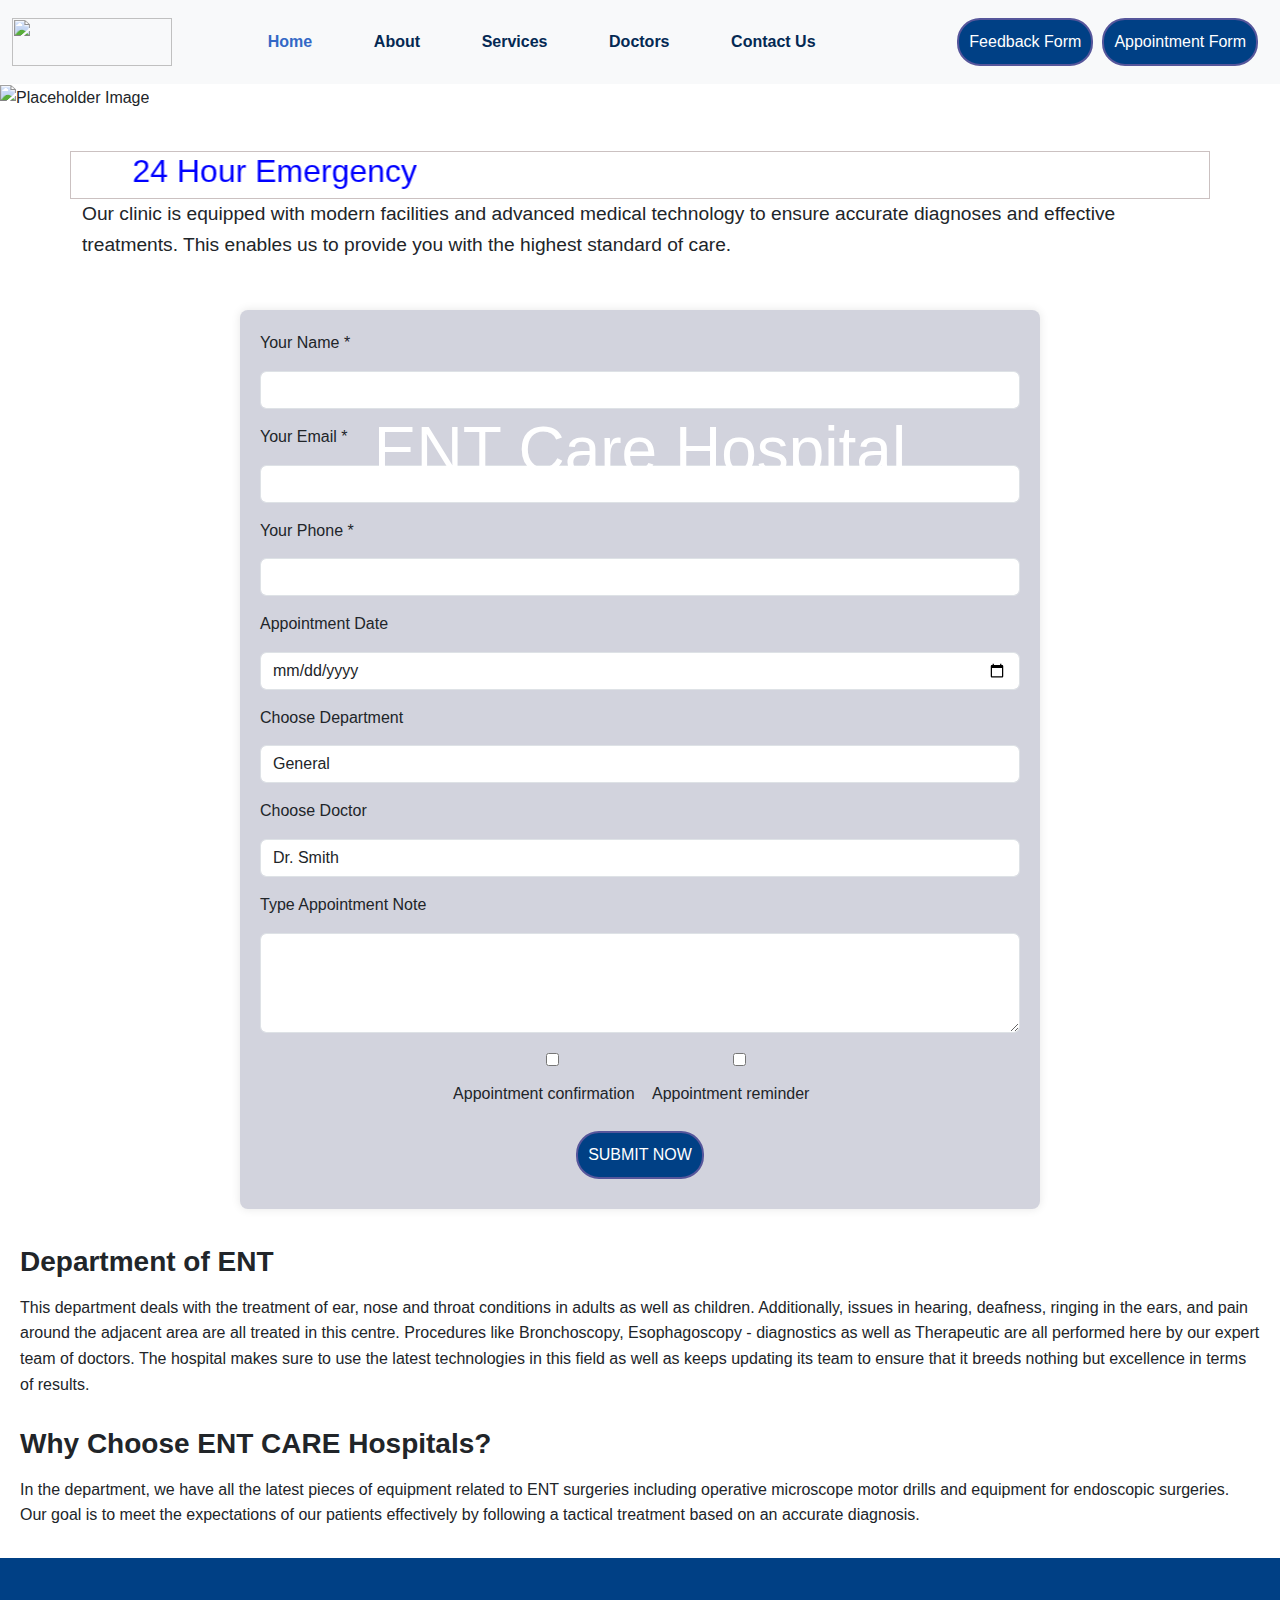
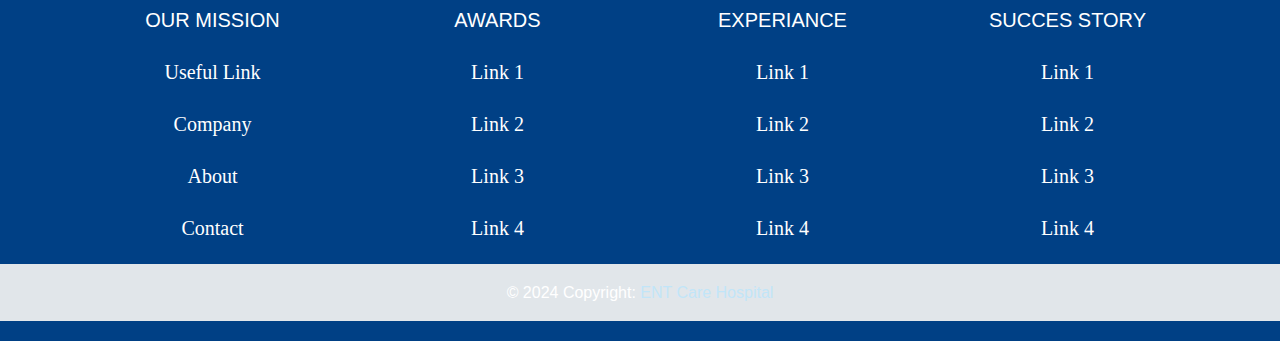
==== commit 2ed825dd: "update" ====
--- a/src/HTML/AppointmentPage.html
+++ b/src/HTML/AppointmentPage.html
@@ -9,9 +9,9 @@
     <link href="https://cdn.jsdelivr.net/npm/bootstrap@5.3.3/dist/css/bootstrap.min.css" rel="stylesheet" integrity="sha384-QWTKZyjpPEjISv5WaRU9OFeRpok6YctnYmDr5pNlyT2bRjXh0JMhjY6hW+ALEwIH" crossorigin="anonymous">
     <script src="https://cdn.jsdelivr.net/npm/@popperjs/core@2.11.8/dist/umd/popper.min.js" integrity="sha384-I7E8VVD/ismYTF4hNIPjVp/Zjvgyol6VFvRkX/vR+Vc4jQkC+hVqc2pM8ODewa9r" crossorigin="anonymous"></script>
     <script src="https://cdn.jsdelivr.net/npm/bootstrap@5.3.3/dist/js/bootstrap.min.js" integrity="sha384-0pUGZvbkm6XF6gxjEnlmuGrJXVbNuzT9qBBavbLwCsOGabYfZo0T0to5eqruptLy" crossorigin="anonymous"></script>
-   <link rel="stylesheet" href="../CSS/Home.css">
- <link rel="stylesheet" href="../CSS/styles.css">
-<link rel="stylesheet" href="../CSS/navigate (1).css">
+
+ <link rel="stylesheet" href="../CSS/Styles.css">
+<link rel="stylesheet" href="../CSS/Navigate (1).css">
   
 </head>
 
--- a/src/CSS/Styles.css
+++ b/src/CSS/Styles.css
@@ -0,0 +1,145 @@
+/* css style */
+* {
+    margin: 0;
+    padding: 0;
+    box-sizing: border-box;
+}
+
+/* Body styles */
+body {
+    font-family: Arial, sans-serif;
+    line-height: 1.6;
+}
+
+/* Header styles */
+header {
+    background-color: #333;
+    color: #fff;
+    text-align: center;
+}
+
+header h1 {
+    margin-bottom: 10px;
+}
+
+/* Navigation styles */
+nav ul {
+    list-style: none;
+}
+
+nav ul li {
+    display: inline;
+    margin-right: 20px;
+}
+
+nav ul li a {
+    color: #fff;
+    text-decoration: none;
+}
+
+.center {
+    text-align: center;
+}
+
+/* Main content styles */
+.appointment-container {
+    display: flex;
+    flex-direction: column;
+    /* align-items: center; */
+}
+.main-logo{
+    height: 3rem;
+    width: 10rem;
+
+}
+
+#emergency {
+    margin-top: 40px;
+    margin-bottom: 30px;
+}
+
+/* Appointment form styles */
+.appointment-form {
+    background-color: #d2d3dd;
+    padding: 20px;
+    width: 100%; /* Adjusted width */
+    margin: 20px auto; /* Centered with some top margin */
+    box-shadow: 0 0 10px rgba(0, 0, 0, 0.1);
+    border-radius: 8px;
+    max-width: 800px; /* Set a maximum width */
+}
+
+.appointment-form h2 {
+    text-align: center;
+    margin-bottom: 20px;
+}
+
+.appointment-form form {
+    display: flex;
+    flex-direction: column;
+    align-items: center;
+}
+
+.appointment-form form label,
+.appointment-form form input,
+.appointment-form form select,
+.appointment-form form textarea {
+    width: 100%;
+    margin-bottom: 15px;
+    box-sizing: border-box;
+}
+
+.appointment-form form textarea {
+    height: 100px;
+}
+
+
+/* Image box styles */
+.image-box {
+    width: 100%;
+    /* overflow: hidden; */
+}
+
+.image-box img {
+    width: 100%;
+    height: auto; /* Adjusted image height for responsiveness */
+}
+/* Footer styles */
+.page-footer {
+    background-color: #06174a; /* Dark background color for footer */
+    color: #fff; /* White text color */
+    padding: 20px 0;
+    text-align: center; /* Center text */
+  }
+  
+  .page-footer ul {
+    list-style: none;
+    padding: 0;
+  }
+  
+  .page-footer ul li {
+    margin-bottom: 20px;
+  }
+  
+  .page-footer ul li a {
+    color: #fff; /* White color for footer links */
+    text-decoration: none;
+  }
+  
+  .page-footer ul li a:hover {
+    color: #007bff; /* Blue color on hover for footer links */
+  }
+  
+  .footer-copyright {
+    background-color: #e1e6ea; /* Darker background for copyright */
+    color: #080928; /* Light gray text color */
+    padding: 10px 0; /* Adjusted padding */
+  }
+/* Media Queries */
+@media (max-width: 768px) {
+    nav ul li {
+        display: block;
+        margin-right: 0;
+        margin-bottom: 10px;
+    }
+}
--- a/src/CSS/Navigate (1).css
+++ b/src/CSS/Navigate (1).css
@@ -0,0 +1,72 @@
+.main-logo {
+    width: 10rem;
+    height: 3rem;
+}
+
+.nav-link {
+    margin-left: 0.8rem;
+    margin-right: 0.8rem;
+    color: hsl(212, 91%, 17%);
+    font-weight: 600;
+}
+
+.btn-group {
+    /* margin-bottom: 0rem; */
+    display: flex;
+    flex-wrap: wrap;
+}
+
+.btn {
+    display: inline-block;
+    color: hsl(212, 91%, 17%);
+    font-style: normal;
+    background-color: #004085;
+    color: white;
+    margin: 10px;
+    border-radius: 23px;
+    padding: 10px;
+    border: 2px solid rgb(86, 86, 155);
+}
+
+.btn-group>.btn-group:not(:last-child)>.btn,
+.btn-group>.btn.dropdown-toggle-split:first-child,
+.btn-group>.btn:not(:last-child):not(.dropdown-toggle) {
+    border-top-right-radius: 23px;
+    border-bottom-right-radius: 23px;
+}
+
+btn-group>.btn-group:not(:first-child)>.btn,
+.btn-group>.btn:nth-child(n+3),
+.btn-group>:not(.btn-check)+.btn {
+    border-top-left-radius: 23px;
+    border-bottom-left-radius: 23px;
+}
+
+.dropdown-toggle::after {
+    display: none;
+}
+
+.navbar-nav .nav-link.active,
+.navbar-nav .nav-link.show {
+    color: #3368C6;
+}
+
+@media (max-width:963px) {
+    .btn-group {
+        flex-direction: column;
+        justify-content: center;
+        align-items: center;
+    }
+
+    .btn {
+        width: 12rem;
+        margin: 0;
+        margin-top: 0.5rem;
+        margin-bottom: 0.5rem;
+        margin-right: 4px;
+    }
+
+    .nav-item {
+        margin: auto;
+    }
+}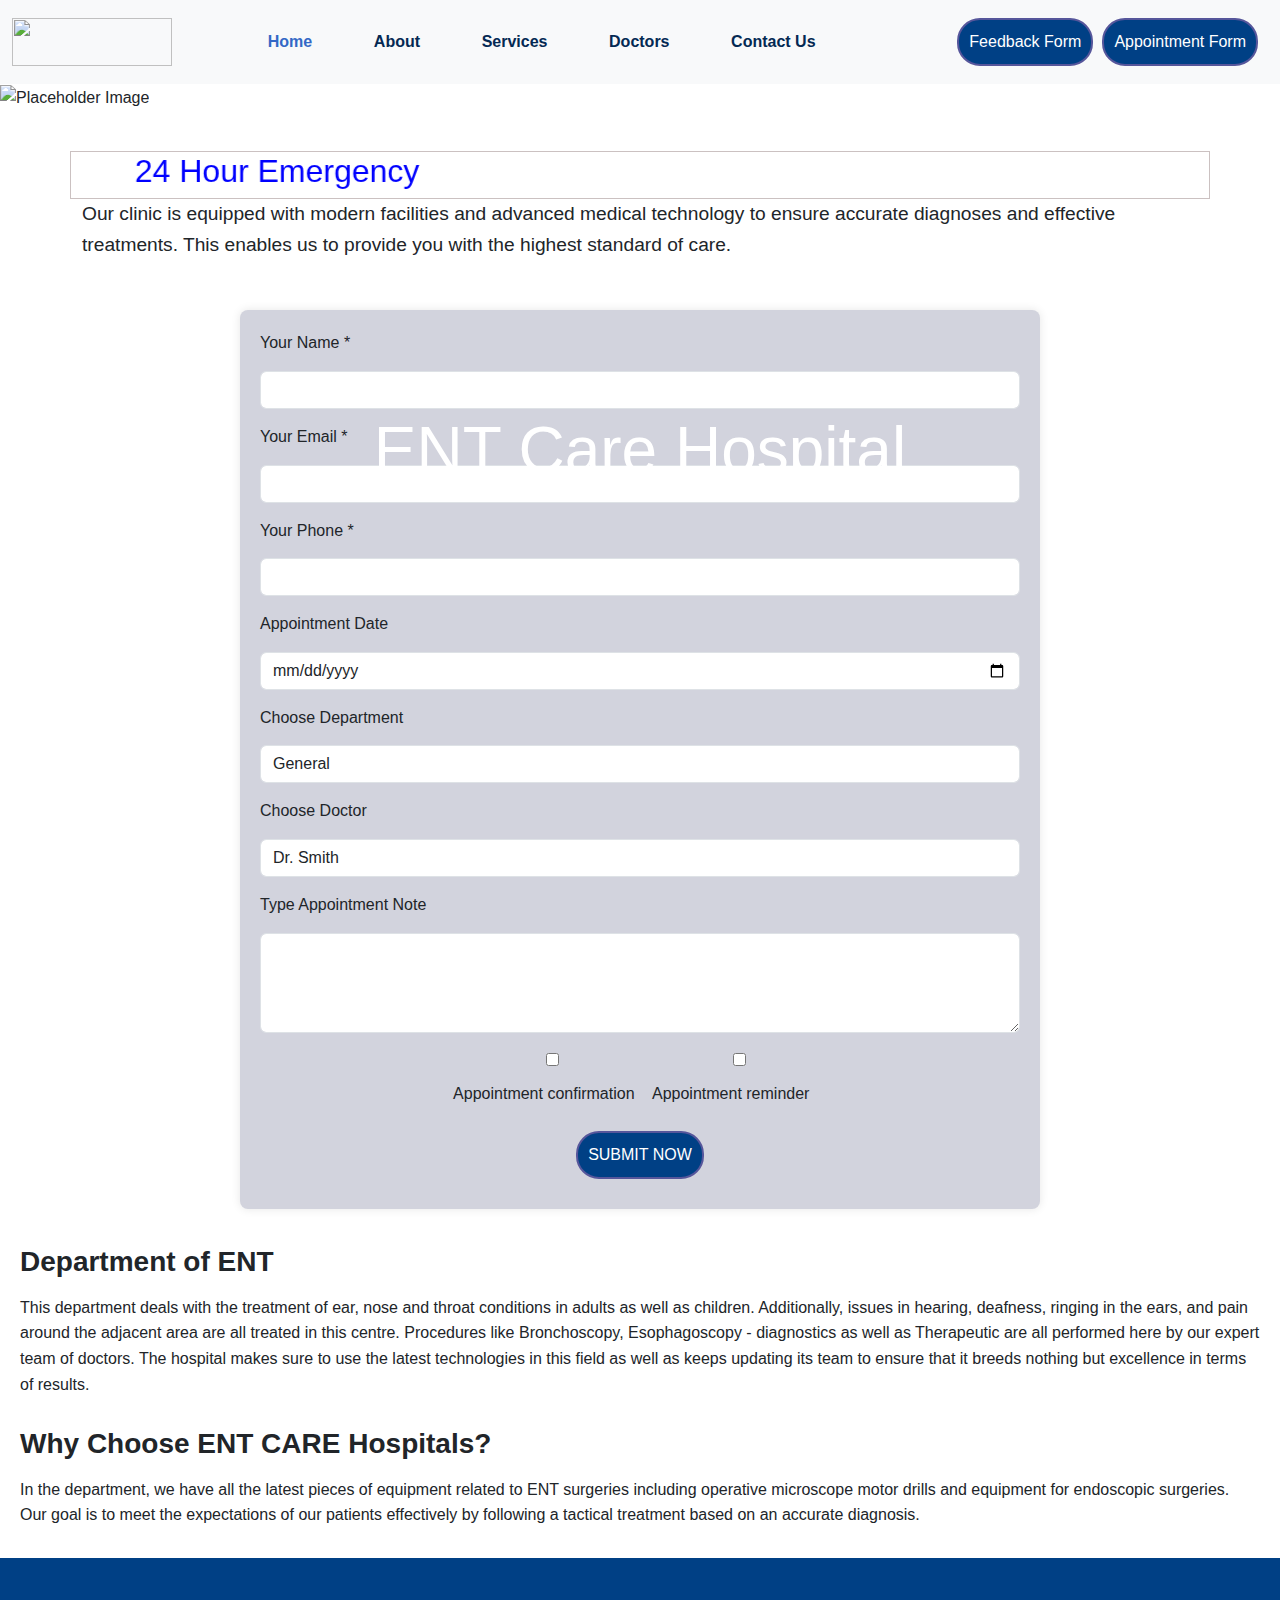
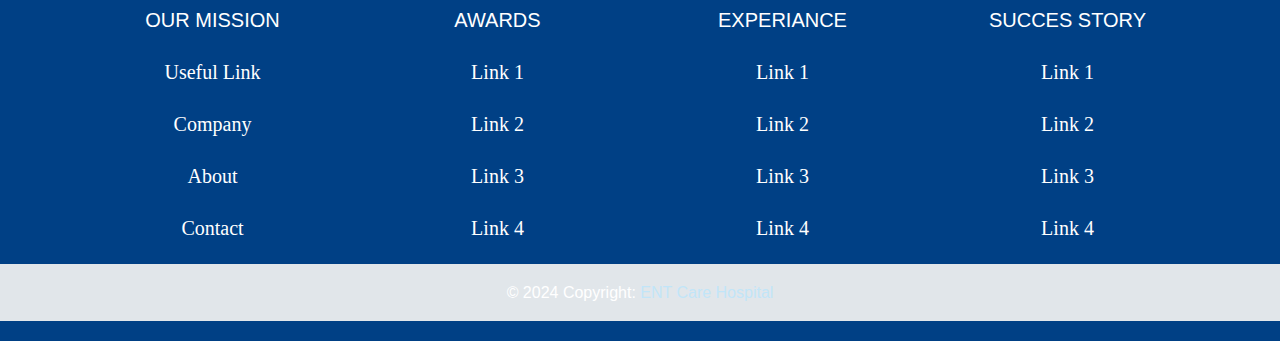
==== commit 37becd03: "update" ====
--- a/src/HTML/AppointmentPage.html
+++ b/src/HTML/AppointmentPage.html
@@ -37,19 +37,19 @@
                 </a>
                 <ul class="dropdown-menu">
                   <li><a class="dropdown-item" href="./Ear_Page.HTML">Ear</a></li>
-                  <li><a class="dropdown-item" href="./noseservice.html">Nose</a></li>
+                  <li><a class="dropdown-item" href="./Noseservice.html">Nose</a></li>
                   <li><a class="dropdown-item" href="./Throat-service.html">Throat</a></li>
                 </ul>
               </li>
               <li class="nav-item">
-                <a class="nav-link" href="./doctors.html">Doctors</a>
+                <a class="nav-link" href="./Doctors.html">Doctors</a>
               </li>
               <li class="nav-item">
                 <a class="nav-link" href="./Contacts.html">Contact Us</a>
               </li>
             </ul>
             <ul class="btn-group my-auto">
-              <button class="btn btn-outline-success" type="submit"><a href="./feedback.html" style="list-style: none; text-decoration: none; color: white;" >Feedback Form</a></button>
+              <button class="btn btn-outline-success" type="submit"><a href="./Feedback.html" style="list-style: none; text-decoration: none; color: white;" >Feedback Form</a></button>
               <button class="btn btn-outline-success"  type="submit"><a style="list-style: none; text-decoration: none; color: white;" href="./AppointmentPage.html">Appointment Form</a></button>
             </ul>
           </div>
